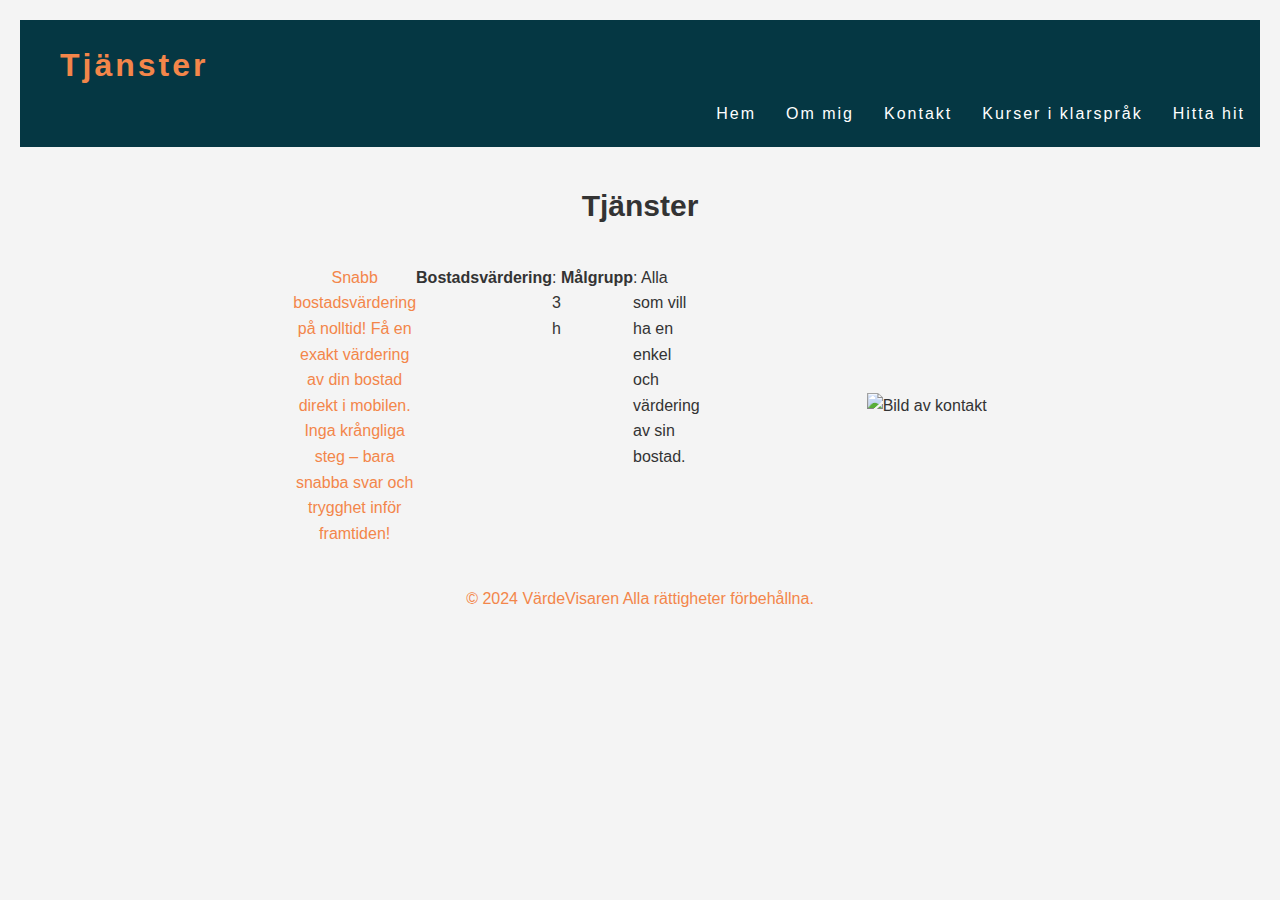
==== tjanster.html @ 7b8e9881 "Create tjanster.html" ====
<!DOCTYPE html>
<html lang="sv">

<head>
    <meta charset="UTF-8">
    <meta name="viewport" content="width=device-width, initial-scale=1.0">
    <title>Våra tjänster - Min Hemsida</title>
    <link rel="stylesheet" href="styles.css">
</head>

<body>
    <header>
        <h1>Tjänster</h1>
        <nav>
            <ul>
                <li><a href="index.html">Hem</a></li>
                <li><a href="om.html">Om mig</a></li>
                <li><a href="contact.html">Kontakt</a></li>
                <li><a href="kurser.html">Kurser i klarspråk</a></li>
                <li><a href="hittahit.html">Hitta hit</a></li>
            </ul>
        </nav>
    </header>

    <main>
        <section id="tjanster">
            
            <h2>Tjänster</h2>
            <div class="flexbox-container2">
                <div class="text-container2">
                <p class="text-kurser">Snabb bostadsvärdering på nolltid!
Få en exakt värdering av din bostad direkt i mobilen. Inga krångliga steg – bara snabba svar och trygghet inför framtiden!</p>

                </p><strong>Bostadsvärdering</strong>: 3 h</p>

                </p><strong>Målgrupp</strong>: Alla som vill ha en enkel och värdering av sin bostad.</p>
            </div>



            <section>
                <img src="unseen-studio-s9CC2SKySJM-unsplash (1).jpg" alt="Bild av kontakt" height="500px" />
            </section>
          
        </div>
    </main>

    <footer>
        <p>&copy; 2024 VärdeVisaren Alla rättigheter förbehållna.</p>
    </footer>
</body>

</html>
---- styles.css ----
/* Reset standardmarginaler och padding */
* {
    margin: 0;
    padding: 0;
    box-sizing: border-box;
}

/* Bakgrundsfärg och typsnitt för hela sidan */
body {
    font-family: 'Gill Sans', 'Gill Sans MT', Calibri, 'Trebuchet MS', sans-serif;
    line-height: 1.6;
    background-color: #f4f4f4;
    color: #333;
    padding: 20px;
}

body,
html {
    height: 100%;
}

/* The hero image */
.bild-startsida {
    /* Use "linear-gradient" to add a darken background effect to the image (photographer.jpg). This will make the text easier to read */
    background-image: linear-gradient(rgba(0, 0, 0, 0.5), rgba(0, 0, 0, 0.5)), url("aaron-burden-xG8IQMqMITM-unsplash.jpg");

    /* Set a specific height */
    height: 1000px;



    /* Position and center the image to scale nicely on all screens */
    background-position: center;
    background-repeat: no-repeat;
    background-size: cover;
    position: relative;
}

/* Place text in the middle of the image */
.text-startsida {
    text-align: center;
    position: absolute;
    top: 50%;
    left: 50%;
    transform: translate(-50%, -50%);
    color: white;
    align-content: space-around;
    letter-spacing: 2px;
    

}

.bild-skriva {
    height: 500px;

}

.knapp-kontakt {
    margin-top: 3rem;
    align-content: space-around;
    color: #F3864A;
    clear: both;
    width: auto;
    margin: 20px 10px 40px 10px;
    padding: 0;
    border: 1px solid #F3864A;
    color: white;
    background-color: #053743;
    font-size: 24px;
    font-family: 'Gill Sans', 'Gill Sans MT', Calibri, 'Trebuchet MS', sans-serif;
    cursor: pointer;
}


/* Stilmall för header */
header {
    background-color: #053743;
    color: #F3864A;
    padding: 20px 0;
    text-align: center;


}

header h1 {
    margin-bottom: 10px;
    font-weight: bold;
    text-align: left;
    padding-left: 40px;
    letter-spacing: 3px;
    font-family: 'Gill Sans', 'Gill Sans MT', Calibri, 'Trebuchet MS', sans-serif;

}

h2 {
    text-align: center;
    padding-top: 35px;
    padding-bottom: 35px;
    font-size: 30px;
}

p {
    text-align: center;
    color: #F3864A;
}
.flexbox-container {
    display: flex;
    justify-content: space-evenly;
    align-items: center;
    padding-bottom: 40px;
}
.text-container {
    width: 400px;
}
.flexbox-container2 {
    display: flex;
    justify-content: space-evenly;
    align-items: center;
    padding-bottom: 40px;
}
.text-container2 {
    width: 300px;
    display: flex;
   
}


/* Navigationsstil */
nav ul {
    list-style: none;
    display: flex;
    justify-content: right;


}

nav ul li {
    margin: 0 15px;
}

nav ul li a {
    color: #fff;
    text-decoration: none;
    font-family: 'Gill Sans', 'Gill Sans MT', Calibri, 'Trebuchet MS', sans-serif;
    letter-spacing: 2px;
}

/* Change the link color on hover */
li a:hover {

    color: #F3864A;

    /* Stilmall för main-sektioner */
    main {
        margin-top: 20px;
    }

    section {
        background-color: #fff;
        padding: 20px;
        margin-bottom: 20px;
        border-radius: 5px;
        box-shadow: 0 0 10px rgba(0, 0, 0, 0.1);
    }

    h2 {
        margin-bottom: 10px;
    }

    /* Bildstil */
    img {
        max-width: 100%;
        height: auto;
        display: block;
        margin-top: 10px;
    }

    /* Stilmall för footer */
    footer {
        text-align: center;
        margin-top: 20px;
        padding: 10px 0;
        background-color: #333;
        color: #fff;
    }

    .kurser{
        display: flex;
        text-align: center;
        
    }
    .text-kurser{
        color: black;
    }
.kontakta-knapp{
    background-color: #F3864A; 
  border: none;
  color: white;
  padding: 15px 32px;
  text-align: center;
  text-decoration: none;
  display: inline-block;
  font-size: 16px;
}

div{
   display: block;
    unicode-bidi: isolate;
    color: #P9C22E
    ; 
}}
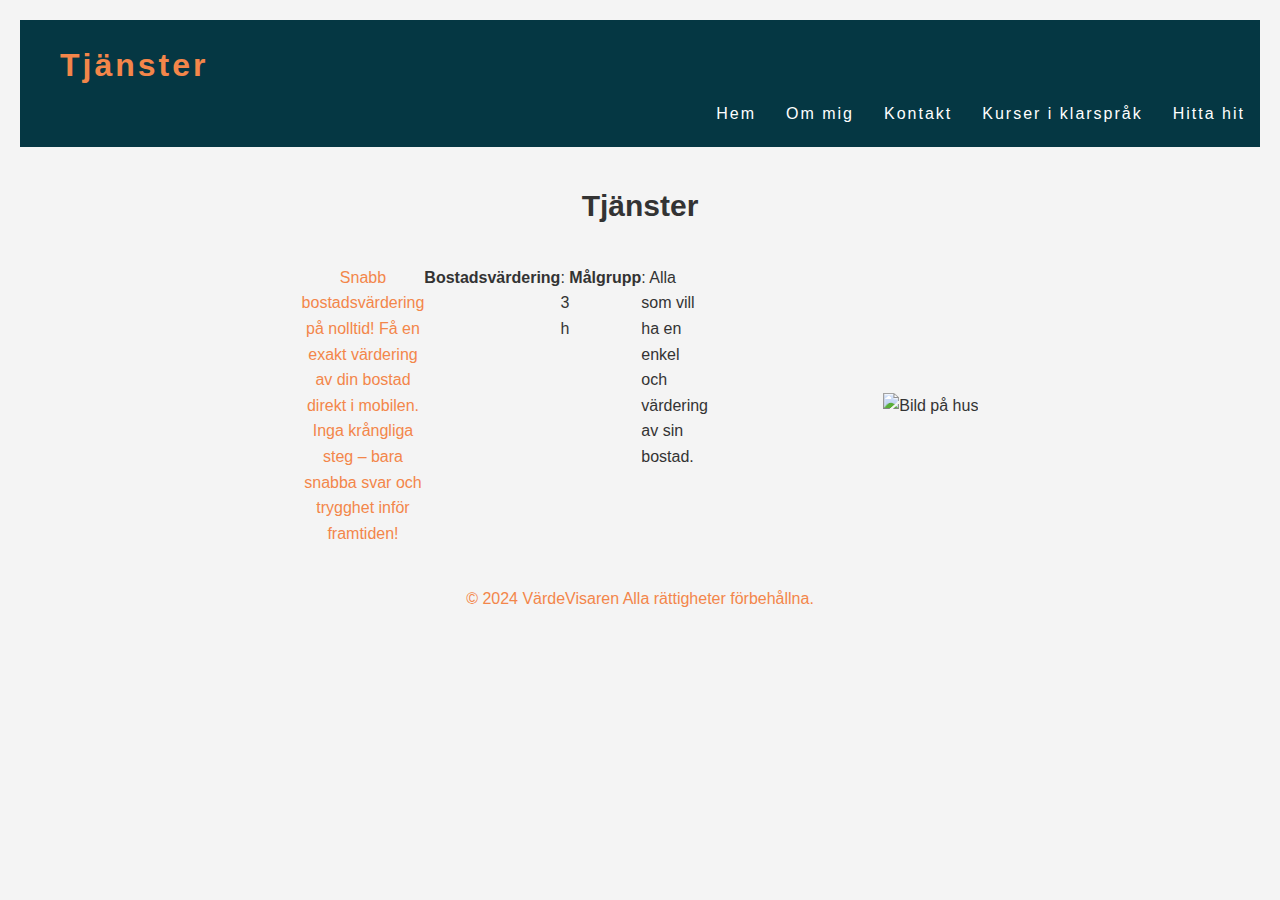
==== commit b300d558: "Update tjanster.html" ====
--- a/tjanster.html
+++ b/tjanster.html
@@ -39,7 +39,7 @@
 
 
             <section>
-                <img src="unseen-studio-s9CC2SKySJM-unsplash (1).jpg" alt="Bild av kontakt" height="500px" />
+                <img src="unseen-studio-s9CC2SKySJM-unsplash (1).jpg" alt="Bild på hus" height="500px" />
             </section>
           
         </div>
